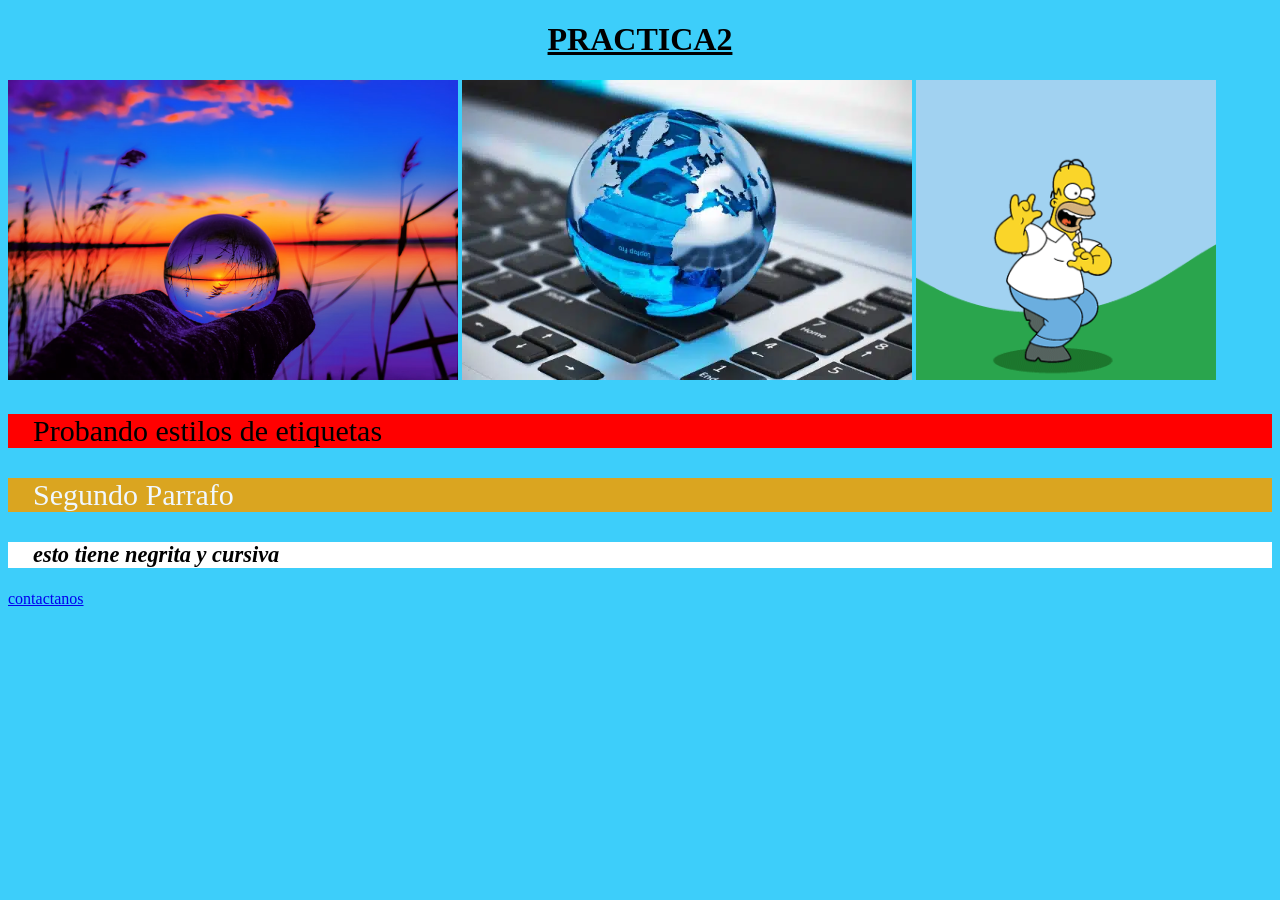
==== index.html @ 84b0471c "mensaje nuevo" ====
<!DOCTYPE html>
<html lang="es">
   
        <head>
                <meta charset="UTF-8">
                <meta name="viewport" content="width=device-width, initial-scale=1.0">
                <title>Clase 2</title>
                <link rel="stylesheet" href="CSS/main.css">
        </head> 
        
<body>
    <h1>practica2</h1>
  
    <img src="img/atardecer.png " height="300" alt="imagen del atardecer">
    <img src="img/world.jpg" height="300" alt="imagen del mundo">
    <img src="img/homero.gif" height="300" title="homero" alt="imagen del mundo">
    <P id="titulo">Probando estilos de etiquetas</P>
    <p class="segundo segundo1">Segundo Parrafo</p>

    <p class="tercero">esto tiene negrita y cursiva</p>


      <a href="contacto.html" target="_blank">contactanos</a>
</body>
</html>
---- CSS/main.css ----
body{
       background:rgb(61, 206, 250);
       font-family: 'Times New Roman', Times, serif;
     }

     
 h1{
    color: rgb(0, 0, 0);
    text-align: center;/*esto es para centrar el texto*/
    text-transform: uppercase;/*esto coloca todo en mayuscula*/
    text-decoration: underline;/*esto es para subrayar*/
    /*text-decoration: line-through;*/ /*esto es para tachar*/
   }


 p{
    color: rgb(0, 0, 0);
    background: rgb(255, 255, 255);
    font-size: 30px;
    text-indent: 25px;

  }

  /*esto es un selector de id*/  
#titulo{
    background: red;
}

/*esto es un selector de clase*/     
 .segundo{
   color: aliceblue; 
 }

 .segundo1{
    background: goldenrod;
 }

/*estilo para el la clase del tercer parrafo */
.tercero
{
font-style: oblique;
font-weight: bolder;
font-size: 1.4em;
}

.listas
{
color: #0004ff;
}
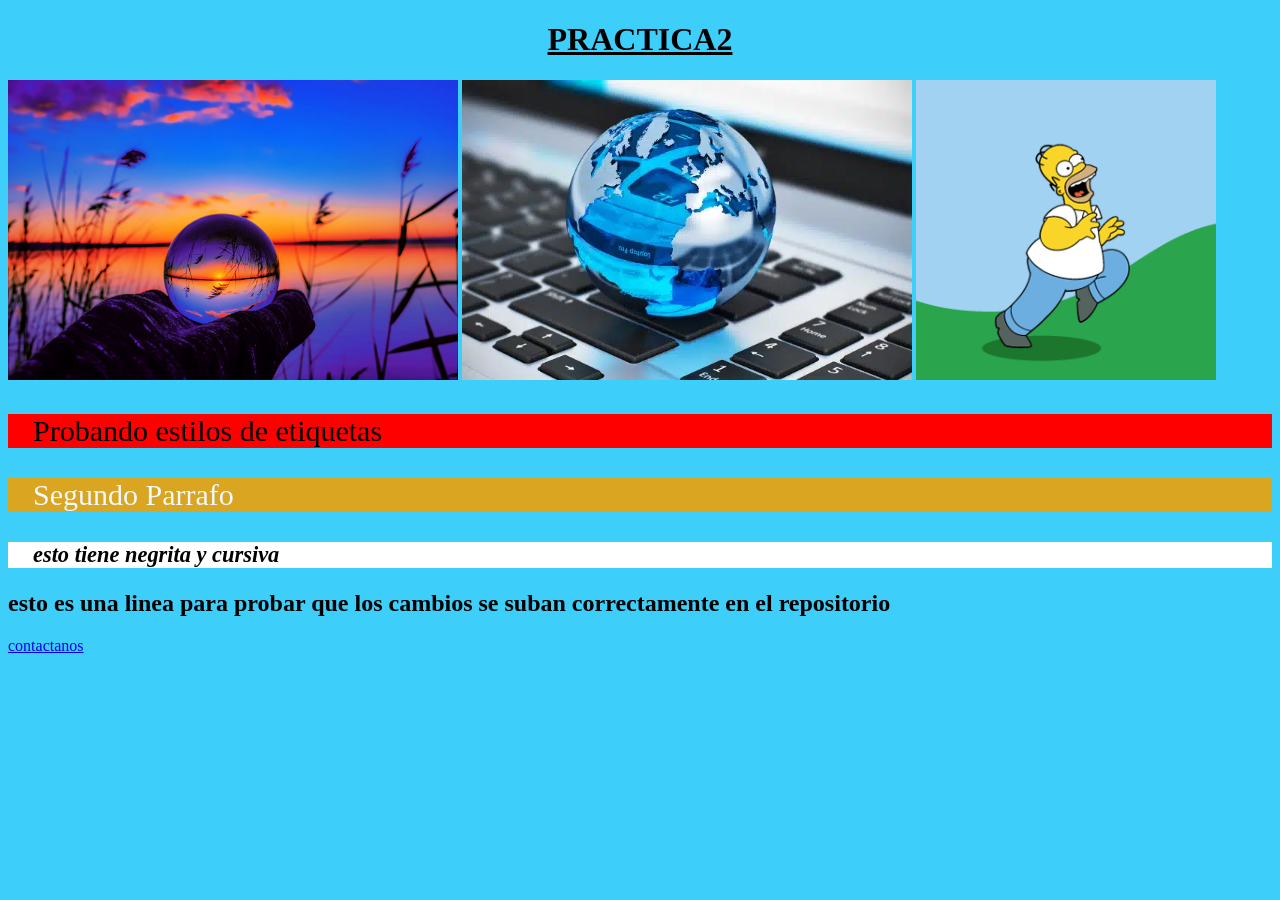
==== commit 54b3e35a: "esto es una practica de subida de cambios" ====
--- a/index.html
+++ b/index.html
@@ -19,6 +19,8 @@
 
     <p class="tercero">esto tiene negrita y cursiva</p>
 
+    <h2>esto es una linea para probar que los cambios se suban correctamente en el repositorio</h2>
+
 
       <a href="contacto.html" target="_blank">contactanos</a>
 </body>
